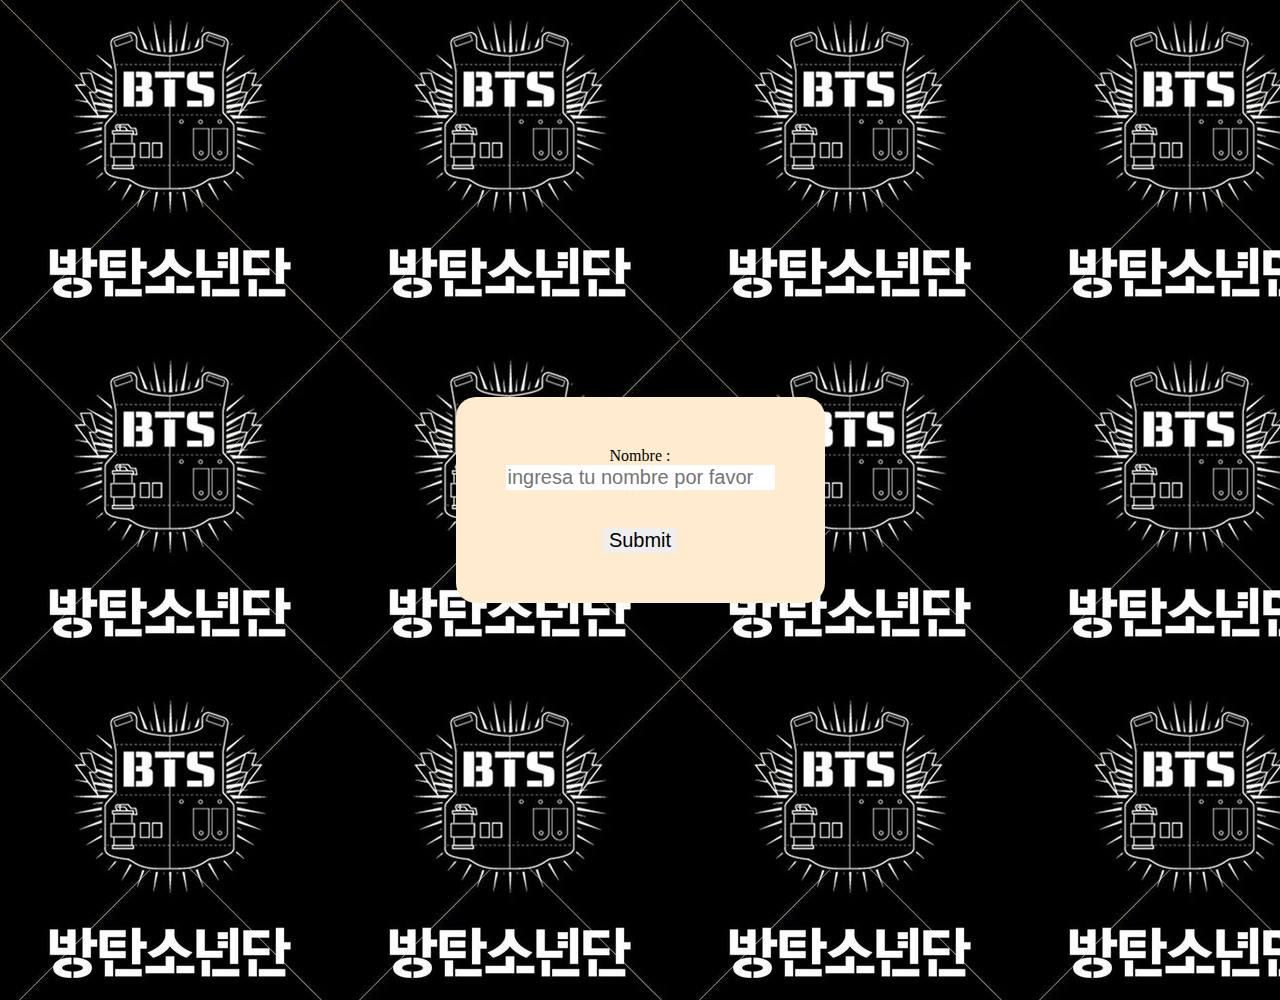
==== index.html @ 95162c42 "Commit 1 desde Vs" ====
<!DOCTYPE html>
<html lang="en">
<head>
    <meta charset="UTF-8">
    <meta name="viewport" content="width=device-width, initial-scale=1.0">
    <link href="css/formulario.css" rel="stylesheet"/>
    <title>BREAK THE SILENCE</title>
</head>
<body background="bts.jpg">
    <div>
        <form action="direct/bts.html">
            <label>Nombre : </label>
            <input id="texto" type="text" placeholder="ingresa tu nombre por favor" required/>
            <br/>
            <input id="enviar" type="submit" name="" id="">
        </form>
    </div>
</body>
<script>
    alert("muchas gracias por visitar el sitio hakuna matata");
</script>
</html>
---- css/formulario.css ----
div{
   
    text-align: center;
    display: flex;
    justify-content: center;
    align-items: center;
    height: 400px;
    margin-top: 300px;
    margin-left: 600px;
    margin-right: 600px;
    margin-bottom: 300px;
    border-radius: 40px;
    
    
}
form{
    padding: 50px;
    background-color: blanchedalmond;
    border-radius: 20px;
}
#enviar{
    margin-top: 1cm;
}
input{
    border: none;
    font-size: 20px;
}
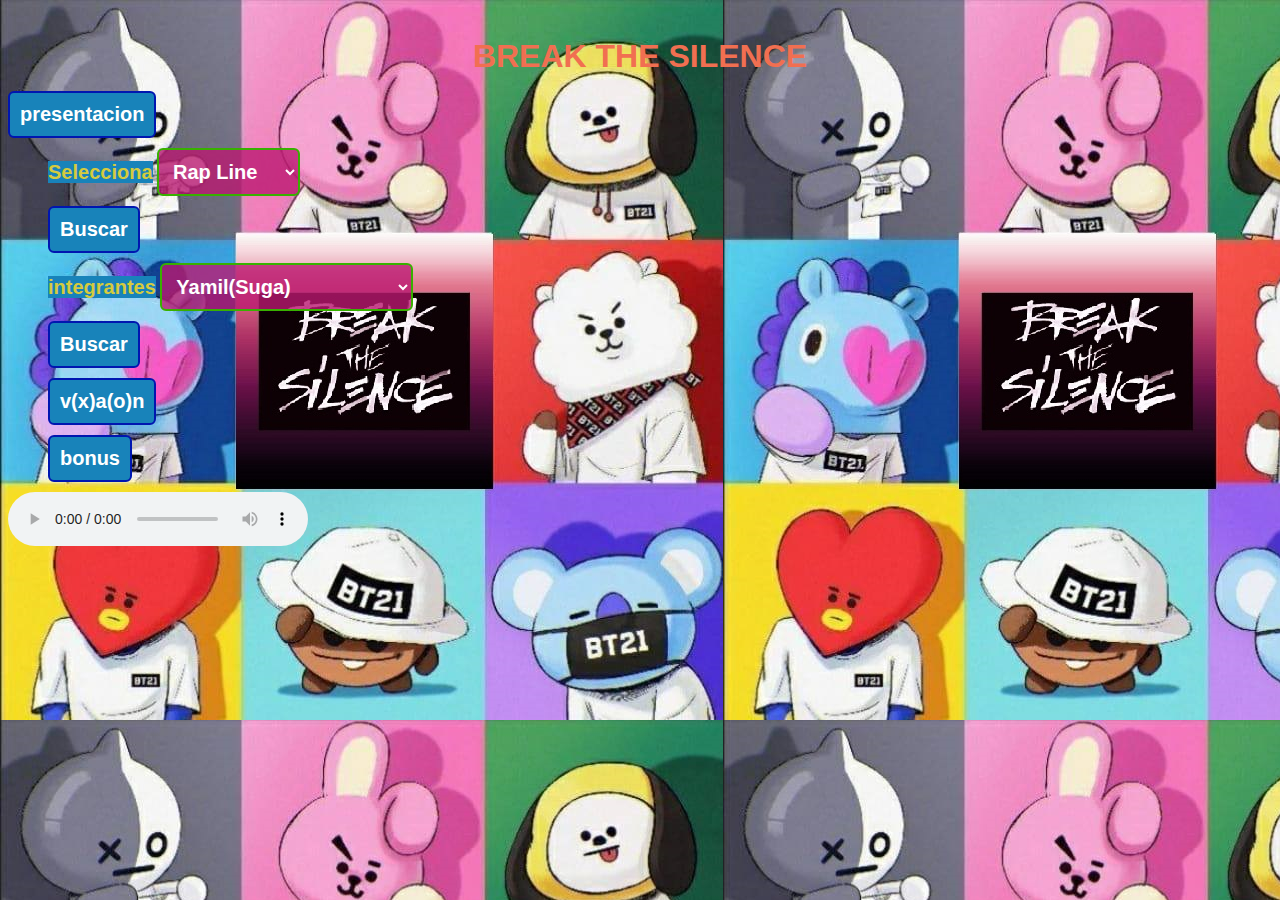
==== commit 7cbbb8f8: "cambios" ====
--- a/index.html
+++ b/index.html
@@ -3,20 +3,57 @@
 <head>
     <meta charset="UTF-8">
     <meta name="viewport" content="width=device-width, initial-scale=1.0">
-    <link href="css/formulario.css" rel="stylesheet"/>
     <title>BREAK THE SILENCE</title>
+    <link href="../css/estilos.css" rel="stylesheet">
+    <link rel="icon" href="../icono/breakTheSilence.ico" type="image/x-icon">
 </head>
-<body background="bts.jpg">
-    <div>
-        <form action="direct/bts.html">
-            <label>Nombre : </label>
-            <input id="texto" type="text" placeholder="ingresa tu nombre por favor" required/>
-            <br/>
-            <input id="enviar" type="submit" name="" id="">
-        </form>
+<body background="../fondo.jpg">
+    <div id="header"><h1>BREAK THE SILENCE</h1></div>
+    <button onclick="presentacion()">presentacion</button>
+    <div id="main">
+        <div class="row">
+            <div class="row">
+                <label>Selecciona</label>
+                <select id="selecciona">
+                    <option value="rl">Rap Line</option>
+                    <option value="vl">Vocal Line</option>
+                    <option value="t">Todos</option>
+                </select>
+            </div>
+            <div class="row">
+                <button id="buscar1">Buscar</button>
+            </div>
+            <div class="row">
+                <label>integrantes</label>
+                <select id="integrantes">
+                <option value="Yamil(Suga)">Yamil(Suga)</option>
+                <option value="Cristian(Rap Monster)">Cristian(Rap Monster)</option>
+                <option value="Kevin(kook)">Kevin(kook)</option>
+                <option value="Limber(J-hope)">Limber(J-hope)</option>
+                <option value="Jhey(Jimin)">Jhey(Jimin)</option>
+                <option value="Mattias(Jin)">Mattias(Jin)</option>
+                <option value="Yerald(V)">Yerald(V)</option>
+                </select>
+            </div>
+            <div class="row">
+                <button id="buscar2">Buscar</button>
+            </div>
+            <div class="row">
+                <button onclick="van()">v(x)a(o)n</button>
+            </div>
+            <div class="row">
+                <button onclick="BONUS()">bonus</button>
+            </div>
+        </div>
+        <div id="resultados1">
+            
+        </div>
+      
+        
     </div>
+    <audio controls autoplay>
+        <source src="../audio/BTS TWO THREE.mp3" type="audio/mp3" />
+    </audio>    
+    <script src="../js/bts.js" ></script>
 </body>
-<script>
-    alert("muchas gracias por visitar el sitio hakuna matata");
-</script>
 </html>--- a/css/estilos.css
+++ b/css/estilos.css
@@ -0,0 +1,74 @@
+body{
+    font-family: Helvetica;
+}
+img{
+    width:"200px" ;
+    height:"200px" ;
+}
+#header{
+    text-align: center;
+    height: 70px;
+    line-height: 70px;
+    color: #F16F51;
+}
+#headers{
+    text-align: center;
+    height: 70px;
+    line-height: 70px;
+    color:yellow;
+}
+
+h1 {
+    vertical-align: middle;
+    color: while;
+    font-weight: bold;
+}
+.row{
+    margin: 10px 20px;
+}
+#resultados{
+    margin: 30px 20px 10px 0px;
+}
+.person-row{
+    margin: 10px 0px;
+    padding: 10px;
+    width: 100%;
+    float: left;
+    background-color: #FDB45C;
+}
+.person-row img{
+    float: left;
+    margin-right: 20px;
+}
+.person-info{
+    float: left;
+}
+.person-row > button{
+    float: right;
+} 
+button{
+    text-decoration: none;
+    padding: 10px;
+    font-weight: 600;
+    font-size: 20px;
+    color: #ffffff;
+    background-color: #1883ba;
+    border-radius: 6px;
+    border: 2px solid #0016b0;
+}
+select{
+    text-decoration: none;
+    padding: 10px;
+    font-weight: 600;
+    font-size: 20px;
+    color: #ffffff;
+    background-color: #ba1871c9;
+    border-radius: 6px;
+    border: 2px solid #38b000;
+}
+label{
+    font-weight: 600;
+    font-size: 20px;
+    color: #f8d927d7;
+    background-color: #1883ba;
+}